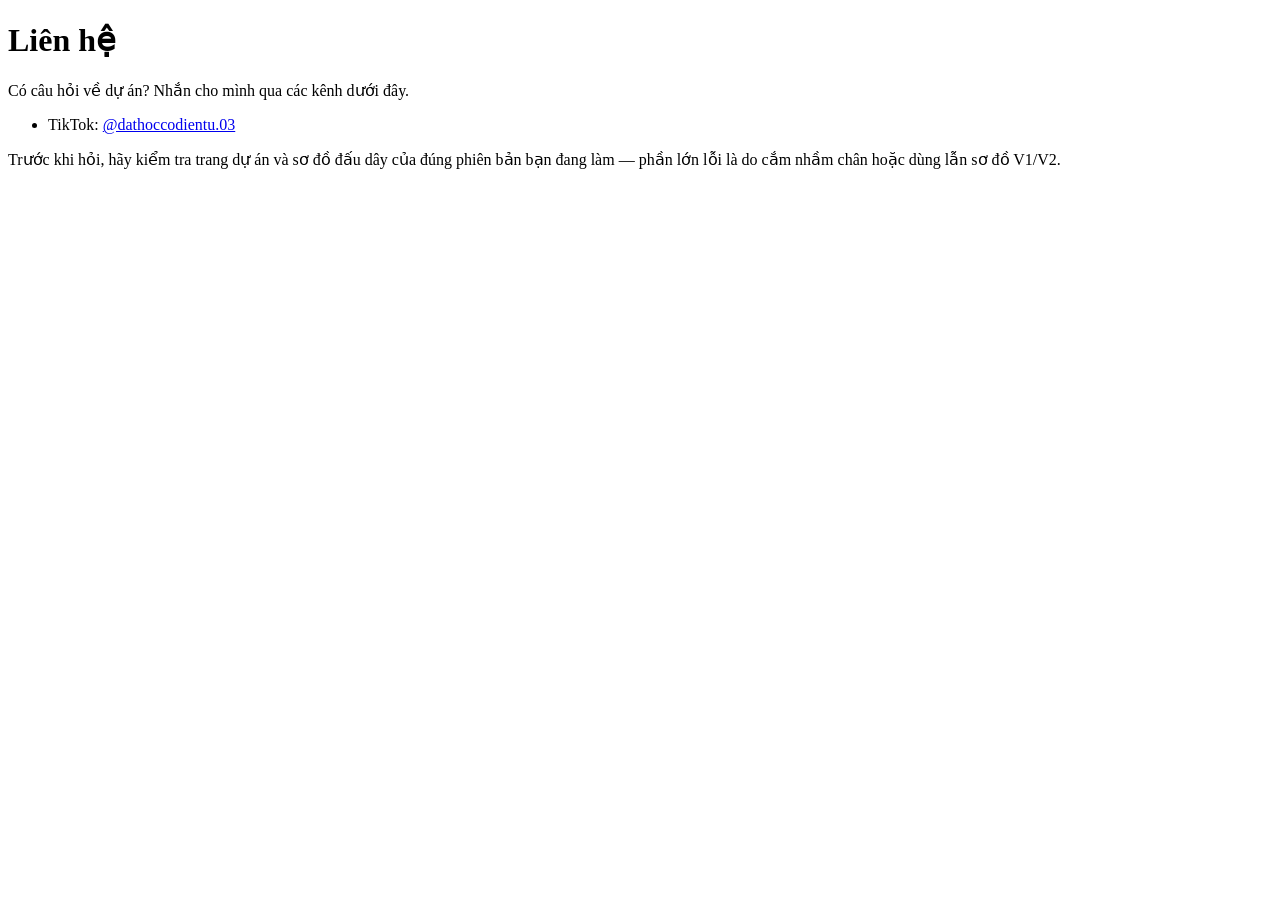
==== lien-he.html @ 8b8c2f93 "Add files via upload" ====
<!doctype html>
<html lang="vi">
<head>
<meta charset="utf-8">
<meta name="viewport" content="width=device-width, initial-scale=1">
<title>Liên hệ — Dathoccodientu</title>
<link rel="stylesheet" href="assets/style.css">
</head>
<body>
<header id="top"></header>
<div class="wrap">
  <aside id="nav"></aside>
  <main>
    <h1>Liên hệ</h1>
    <p class="sub">Có câu hỏi về dự án? Nhắn cho mình qua các kênh dưới đây.</p>
    <ul class="downloads">
      <li>TikTok: <a href="https://www.tiktok.com/@dathoccodientu.03" target="_blank" rel="noopener">@dathoccodientu.03</a></li>
      <!-- <li>Email: <a href="mailto:ten@email.com">ten@email.com</a></li> -->
      <!-- <li>Facebook / Zalo: ...</li> -->
    </ul>
    <div class="note">Trước khi hỏi, hãy kiểm tra trang dự án và sơ đồ đấu dây của đúng phiên bản bạn đang làm — phần lớn lỗi là do cắm nhầm chân hoặc dùng lẫn sơ đồ V1/V2.</div>
  </main>
</div>
<footer id="foot"></footer>
<script src="assets/site.js"></script>
</body>
</html>
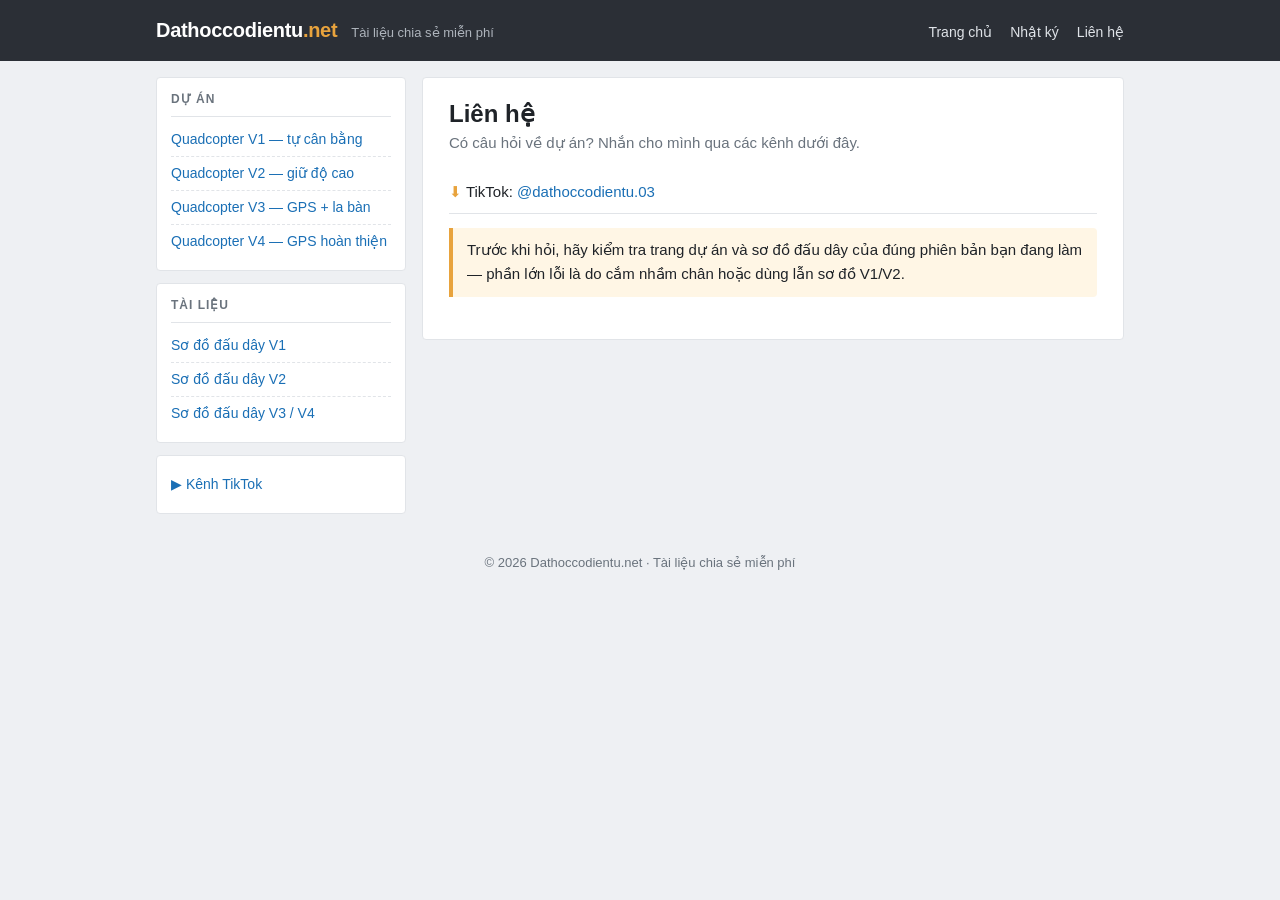
==== commit ec59b4ef: "Add files via upload" ====
--- a/lien-he.html
+++ b/lien-he.html
@@ -4,7 +4,7 @@
 <meta charset="utf-8">
 <meta name="viewport" content="width=device-width, initial-scale=1">
 <title>Liên hệ — Dathoccodientu</title>
-<link rel="stylesheet" href="assets/style.css">
+<link rel="stylesheet" href="style.css">
 </head>
 <body>
 <header id="top"></header>
@@ -22,6 +22,6 @@
   </main>
 </div>
 <footer id="foot"></footer>
-<script src="assets/site.js"></script>
+<script src="site.js"></script>
 </body>
 </html>
--- a/style.css
+++ b/style.css
@@ -0,0 +1,133 @@
+:root {
+  --bg: #eef0f3;
+  --panel: #ffffff;
+  --ink: #1f2328;
+  --muted: #6a737d;
+  --line: #e1e4e8;
+  --bar: #2b2f36;
+  --link: #1a6fb5;
+  --accent: #e8a33d;
+  --warn-bg: #fff6e5;
+  --warn-line: #e8a33d;
+  --danger-bg: #fdecec;
+  --danger-line: #d64545;
+}
+* { box-sizing: border-box; }
+html { -webkit-text-size-adjust: 100%; }
+body {
+  margin: 0; background: var(--bg); color: var(--ink);
+  font: 15px/1.65 -apple-system, "Segoe UI", Roboto, "Helvetica Neue", Arial, sans-serif;
+}
+a { color: var(--link); text-decoration: none; }
+a:hover { text-decoration: underline; }
+img { max-width: 100%; height: auto; }
+
+/* ---- banner ---- */
+#top { background: var(--bar); color: #fff; }
+.banner {
+  max-width: 1000px; margin: 0 auto; padding: 14px 16px;
+  display: flex; align-items: baseline; gap: 14px; flex-wrap: wrap;
+}
+.brand { color: #fff; font-size: 20px; letter-spacing: -.3px; }
+.brand:hover { text-decoration: none; }
+.brand span { color: var(--accent); font-weight: 600; }
+.slogan { color: #aeb4bc; font-size: 13px; }
+.topnav { margin-left: auto; display: flex; gap: 18px; font-size: 14px; }
+.topnav a { color: #dfe3e8; }
+
+/* ---- layout ---- */
+.wrap {
+  max-width: 1000px; margin: 16px auto; padding: 0 16px;
+  display: grid; grid-template-columns: 250px 1fr; gap: 16px; align-items: start;
+}
+#nav .box {
+  background: var(--panel); border: 1px solid var(--line); border-radius: 4px;
+  padding: 12px 14px; margin-bottom: 12px;
+}
+#nav h4 {
+  margin: 0 0 6px; font-size: 12px; letter-spacing: 1px; text-transform: uppercase;
+  color: var(--muted); border-bottom: 1px solid var(--line); padding-bottom: 6px;
+}
+#nav a { display: block; padding: 5px 0; font-size: 14px; border-bottom: 1px dashed var(--line); }
+#nav a:last-child { border-bottom: 0; }
+#nav a.on { font-weight: 600; color: var(--ink); }
+
+main {
+  background: var(--panel); border: 1px solid var(--line); border-radius: 4px;
+  padding: 20px 26px 28px; min-width: 0;
+}
+main h1 { font-size: 24px; margin: 0 0 2px; line-height: 1.3; }
+main .sub { color: var(--muted); margin: 0 0 16px; }
+main h2 {
+  font-size: 13px; letter-spacing: 1px; text-transform: uppercase; color: var(--muted);
+  border-bottom: 1px solid var(--line); padding-bottom: 6px; margin: 28px 0 10px;
+}
+main h3 { font-size: 17px; margin: 22px 0 6px; }
+
+/* ---- tables ---- */
+.tbl { overflow-x: auto; margin: 8px 0 14px; }
+table { border-collapse: collapse; width: 100%; font-size: 14px; }
+th, td { border-bottom: 1px solid var(--line); padding: 7px 8px; text-align: left; vertical-align: top; }
+th { font-size: 12px; letter-spacing: .5px; text-transform: uppercase; color: var(--muted); background: #f7f8fa; }
+td code, p code, li code { background: #f2f4f7; padding: 1px 5px; border-radius: 3px; font-size: 13px; }
+
+/* ---- callouts ---- */
+.note, .warn {
+  border-left: 4px solid var(--warn-line); background: var(--warn-bg);
+  padding: 10px 14px; margin: 14px 0; border-radius: 0 4px 4px 0;
+}
+.warn { border-color: var(--danger-line); background: var(--danger-bg); }
+.todo {
+  border: 2px dashed #c9ced6; color: var(--muted); padding: 12px 14px;
+  border-radius: 4px; margin: 10px 0; font-style: italic;
+}
+
+/* ---- video ---- */
+.video { display: flex; flex-wrap: wrap; gap: 16px; margin: 10px 0; }
+.video figure { margin: 0; width: 325px; max-width: 100%; }
+.video iframe { width: 100%; aspect-ratio: 9 / 16; border: 0; background: #000; border-radius: 4px; }
+.video figcaption { font-size: 13px; color: var(--muted); margin-top: 4px; }
+
+/* ---- ảnh linh kiện ---- */
+.parts {
+  display: grid; grid-template-columns: repeat(auto-fill, minmax(140px, 1fr));
+  gap: 12px; margin: 10px 0 18px;
+}
+.parts figure {
+  margin: 0; border: 1px solid var(--line); border-radius: 4px; overflow: hidden; background: #fff;
+}
+.parts img { display: block; width: 100%; height: auto; aspect-ratio: 1; object-fit: contain; }
+.parts figcaption {
+  padding: 6px 8px 8px; border-top: 1px solid var(--line); font-size: 13px; line-height: 1.35;
+}
+.parts figcaption b { display: block; }
+.parts figcaption span { color: var(--muted); font-size: 12px; }
+
+/* ---- lists ---- */
+.downloads { list-style: none; padding: 0; margin: 0; }
+.downloads li { padding: 8px 0; border-bottom: 1px solid var(--line); }
+.downloads li::before { content: "⬇ "; color: var(--accent); }
+.log { list-style: none; padding: 0; margin: 0; }
+.log li { display: grid; grid-template-columns: 100px 1fr; gap: 12px; padding: 8px 0; border-bottom: 1px solid var(--line); }
+.log time { color: var(--muted); font-size: 13px; }
+.tag { font-size: 11px; padding: 1px 6px; border-radius: 10px; vertical-align: 1px; font-weight: 500; }
+.tag.wip { background: #fff1d6; color: #9a6200; }
+.tag.soon { background: #e8ecf1; color: #59636e; }
+.crumbs { font-size: 13px; color: var(--muted); margin-bottom: 10px; }
+
+#foot { text-align: center; color: var(--muted); font-size: 13px; padding: 10px 16px 30px; }
+
+@media (max-width: 760px) {
+  .wrap { grid-template-columns: 1fr; }
+  main { order: -1; padding: 16px; }
+  .topnav { margin-left: 0; width: 100%; }
+  .log li { grid-template-columns: 1fr; gap: 0; }
+}
+
+/* ---- ảnh dự án (thay video) ---- */
+.photos { display: grid; grid-template-columns: 1fr 1fr; gap: 12px; margin: 12px 0 6px; align-items: start; }
+.photos figure { margin: 0; }
+.photos img { display: block; width: 100%; height: auto; border-radius: 4px; border: 1px solid var(--line); }
+.photos figcaption { font-size: 13px; color: var(--muted); margin-top: 4px; }
+.tiktok-links { font-size: 14px; margin: 4px 0 14px; }
+@media (max-width: 520px) { .photos { grid-template-columns: 1fr; } }
